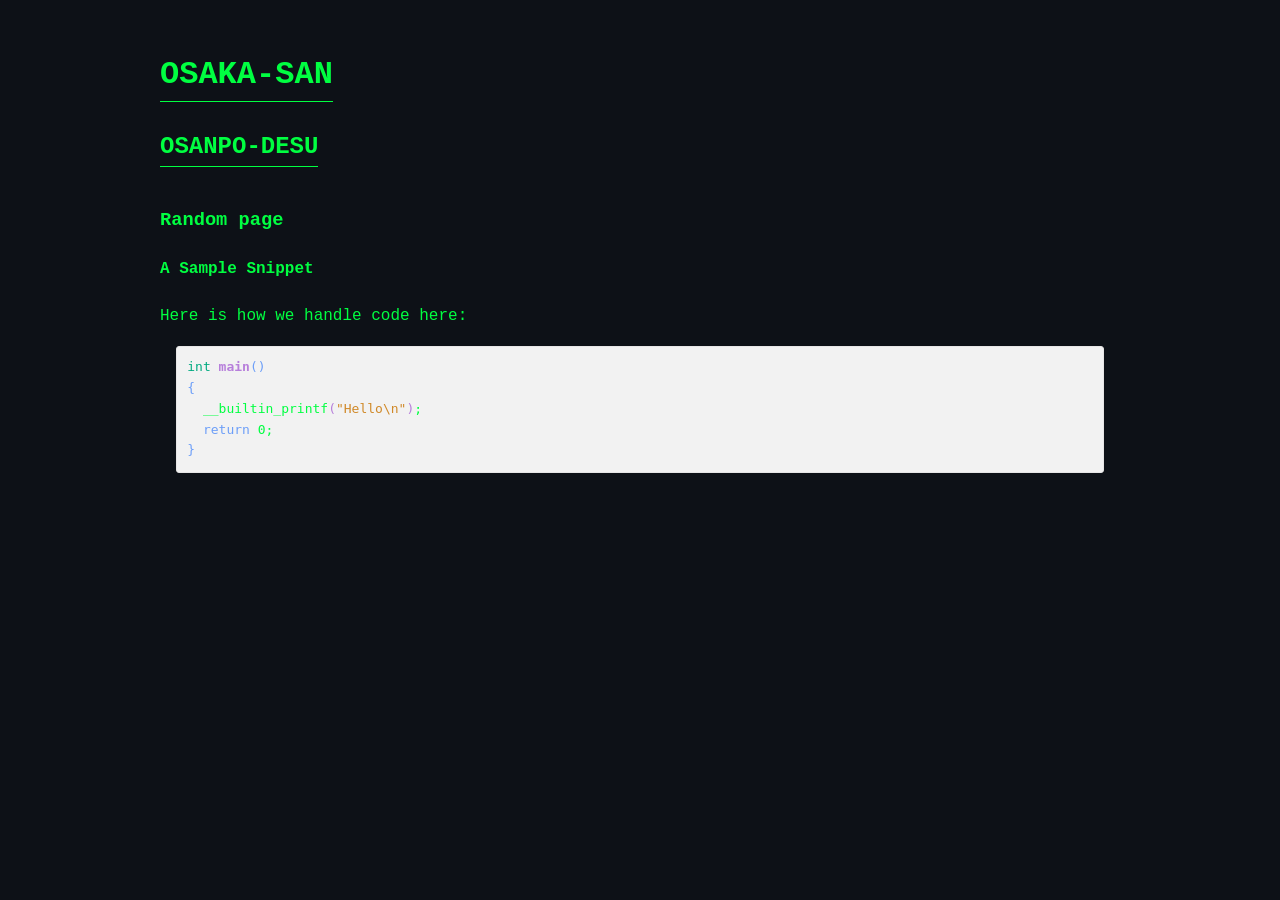
==== index.html @ 4b2be86e "New version" ====
<?xml version="1.0" encoding="utf-8"?>
<!DOCTYPE html PUBLIC "-//W3C//DTD XHTML 1.0 Strict//EN"
"http://www.w3.org/TR/xhtml1/DTD/xhtml1-strict.dtd">
<html xmlns="http://www.w3.org/1999/xhtml" lang="en" xml:lang="en">
<head>
<!-- 2026-04-19 Sun 19:13 -->
<meta http-equiv="Content-Type" content="text/html;charset=utf-8" />
<meta name="viewport" content="width=device-width, initial-scale=1" />
<title>OSAKA-SAN</title>
<meta name="author" content="luis" />
<meta name="generator" content="Org Mode" />
<style type="text/css">
  #content { max-width: 60em; margin: auto; }
  .title  { text-align: center;
             margin-bottom: .2em; }
  .subtitle { text-align: center;
              font-size: medium;
              font-weight: bold;
              margin-top:0; }
  .todo   { font-family: monospace; color: red; }
  .done   { font-family: monospace; color: green; }
  .priority { font-family: monospace; color: orange; }
  .tag    { background-color: #eee; font-family: monospace;
            padding: 2px; font-size: 80%; font-weight: normal; }
  .timestamp { color: #bebebe; }
  .timestamp-kwd { color: #5f9ea0; }
  .org-right  { margin-left: auto; margin-right: 0px;  text-align: right; }
  .org-left   { margin-left: 0px;  margin-right: auto; text-align: left; }
  .org-center { margin-left: auto; margin-right: auto; text-align: center; }
  .underline { text-decoration: underline; }
  #postamble p, #preamble p { font-size: 90%; margin: .2em; }
  p.verse { margin-left: 3%; }
  pre {
    border: 1px solid #e6e6e6;
    border-radius: 3px;
    background-color: #f2f2f2;
    padding: 8pt;
    font-family: monospace;
    overflow: auto;
    margin: 1.2em;
  }
  pre.src {
    position: relative;
    overflow: auto;
  }
  pre.src:before {
    display: none;
    position: absolute;
    top: -8px;
    right: 12px;
    padding: 3px;
    color: #555;
    background-color: #f2f2f299;
  }
  pre.src:hover:before { display: inline; margin-top: 14px;}
  /* Languages per Org manual */
  pre.src-asymptote:before { content: 'Asymptote'; }
  pre.src-awk:before { content: 'Awk'; }
  pre.src-authinfo::before { content: 'Authinfo'; }
  pre.src-C:before { content: 'C'; }
  /* pre.src-C++ doesn't work in CSS */
  pre.src-clojure:before { content: 'Clojure'; }
  pre.src-css:before { content: 'CSS'; }
  pre.src-D:before { content: 'D'; }
  pre.src-ditaa:before { content: 'ditaa'; }
  pre.src-dot:before { content: 'Graphviz'; }
  pre.src-calc:before { content: 'Emacs Calc'; }
  pre.src-emacs-lisp:before { content: 'Emacs Lisp'; }
  pre.src-fortran:before { content: 'Fortran'; }
  pre.src-gnuplot:before { content: 'gnuplot'; }
  pre.src-haskell:before { content: 'Haskell'; }
  pre.src-hledger:before { content: 'hledger'; }
  pre.src-java:before { content: 'Java'; }
  pre.src-js:before { content: 'Javascript'; }
  pre.src-latex:before { content: 'LaTeX'; }
  pre.src-ledger:before { content: 'Ledger'; }
  pre.src-lisp:before { content: 'Lisp'; }
  pre.src-lilypond:before { content: 'Lilypond'; }
  pre.src-lua:before { content: 'Lua'; }
  pre.src-matlab:before { content: 'MATLAB'; }
  pre.src-mscgen:before { content: 'Mscgen'; }
  pre.src-ocaml:before { content: 'Objective Caml'; }
  pre.src-octave:before { content: 'Octave'; }
  pre.src-org:before { content: 'Org mode'; }
  pre.src-oz:before { content: 'OZ'; }
  pre.src-plantuml:before { content: 'Plantuml'; }
  pre.src-processing:before { content: 'Processing.js'; }
  pre.src-python:before { content: 'Python'; }
  pre.src-R:before { content: 'R'; }
  pre.src-ruby:before { content: 'Ruby'; }
  pre.src-sass:before { content: 'Sass'; }
  pre.src-scheme:before { content: 'Scheme'; }
  pre.src-screen:before { content: 'Gnu Screen'; }
  pre.src-sed:before { content: 'Sed'; }
  pre.src-sh:before { content: 'shell'; }
  pre.src-sql:before { content: 'SQL'; }
  pre.src-sqlite:before { content: 'SQLite'; }
  /* additional languages in org.el's org-babel-load-languages alist */
  pre.src-forth:before { content: 'Forth'; }
  pre.src-io:before { content: 'IO'; }
  pre.src-J:before { content: 'J'; }
  pre.src-makefile:before { content: 'Makefile'; }
  pre.src-maxima:before { content: 'Maxima'; }
  pre.src-perl:before { content: 'Perl'; }
  pre.src-picolisp:before { content: 'Pico Lisp'; }
  pre.src-scala:before { content: 'Scala'; }
  pre.src-shell:before { content: 'Shell Script'; }
  pre.src-ebnf2ps:before { content: 'ebfn2ps'; }
  /* additional language identifiers per "defun org-babel-execute"
       in ob-*.el */
  pre.src-cpp:before  { content: 'C++'; }
  pre.src-abc:before  { content: 'ABC'; }
  pre.src-coq:before  { content: 'Coq'; }
  pre.src-groovy:before  { content: 'Groovy'; }
  /* additional language identifiers from org-babel-shell-names in
     ob-shell.el: ob-shell is the only babel language using a lambda to put
     the execution function name together. */
  pre.src-bash:before  { content: 'bash'; }
  pre.src-csh:before  { content: 'csh'; }
  pre.src-ash:before  { content: 'ash'; }
  pre.src-dash:before  { content: 'dash'; }
  pre.src-ksh:before  { content: 'ksh'; }
  pre.src-mksh:before  { content: 'mksh'; }
  pre.src-posh:before  { content: 'posh'; }
  /* Additional Emacs modes also supported by the LaTeX listings package */
  pre.src-ada:before { content: 'Ada'; }
  pre.src-asm:before { content: 'Assembler'; }
  pre.src-caml:before { content: 'Caml'; }
  pre.src-delphi:before { content: 'Delphi'; }
  pre.src-html:before { content: 'HTML'; }
  pre.src-idl:before { content: 'IDL'; }
  pre.src-mercury:before { content: 'Mercury'; }
  pre.src-metapost:before { content: 'MetaPost'; }
  pre.src-modula-2:before { content: 'Modula-2'; }
  pre.src-pascal:before { content: 'Pascal'; }
  pre.src-ps:before { content: 'PostScript'; }
  pre.src-prolog:before { content: 'Prolog'; }
  pre.src-simula:before { content: 'Simula'; }
  pre.src-tcl:before { content: 'tcl'; }
  pre.src-tex:before { content: 'TeX'; }
  pre.src-plain-tex:before { content: 'Plain TeX'; }
  pre.src-verilog:before { content: 'Verilog'; }
  pre.src-vhdl:before { content: 'VHDL'; }
  pre.src-xml:before { content: 'XML'; }
  pre.src-nxml:before { content: 'XML'; }
  /* add a generic configuration mode; LaTeX export needs an additional
     (add-to-list 'org-latex-listings-langs '(conf " ")) in .emacs */
  pre.src-conf:before { content: 'Configuration File'; }

  table { border-collapse:collapse; }
  caption.t-above { caption-side: top; }
  caption.t-bottom { caption-side: bottom; }
  td, th { vertical-align:top;  }
  th.org-right  { text-align: center;  }
  th.org-left   { text-align: center;   }
  th.org-center { text-align: center; }
  td.org-right  { text-align: right;  }
  td.org-left   { text-align: left;   }
  td.org-center { text-align: center; }
  dt { font-weight: bold; }
  .footpara { display: inline; }
  .footdef  { margin-bottom: 1em; }
  .figure { padding: 1em; }
  .figure p { text-align: center; }
  .equation-container {
    display: table;
    text-align: center;
    width: 100%;
  }
  .equation {
    vertical-align: middle;
  }
  .equation-label {
    display: table-cell;
    text-align: right;
    vertical-align: middle;
  }
  .inlinetask {
    padding: 10px;
    border: 2px solid gray;
    margin: 10px;
    background: #ffffcc;
  }
  #org-div-home-and-up
   { text-align: right; font-size: 70%; white-space: nowrap; }
  textarea { overflow-x: auto; }
  .linenr { font-size: smaller }
  .code-highlighted { background-color: #ffff00; }
  .org-info-js_info-navigation { border-style: none; }
  #org-info-js_console-label
    { font-size: 10px; font-weight: bold; white-space: nowrap; }
  .org-info-js_search-highlight
    { background-color: #ffff00; color: #000000; font-weight: bold; }
  .org-svg { }
</style>
<link rel="stylesheet" type="text/css" href="style.css" />
<link rel="icon" type="image/png" href="favicon.jpg" />
</head>
<body>
<div id="content" class="content">
<h1 class="title">OSAKA-SAN</h1>
<div id="outline-container-orgfb14ff1" class="outline-2">
<h2 id="orgfb14ff1">OSANPO-DESU</h2>
<div class="outline-text-2" id="text-orgfb14ff1">
</div>
<div id="outline-container-orgc8f095a" class="outline-3">
<h3 id="orgc8f095a">Random page</h3>
<div class="outline-text-3" id="text-orgc8f095a">
</div>
<div id="outline-container-org6fb95d4" class="outline-4">
<h4 id="org6fb95d4">A Sample Snippet</h4>
<div class="outline-text-4" id="text-org6fb95d4">
<p>
Here is how we handle code here:
</p>

<div class="org-src-container">
<pre class="src src-cpp"><span style="color: #00aa80;">int</span> <span style="color: #b77fdb; font-weight: bold;">main</span><span style="color: #6c9ef8;">()</span>
<span style="color: #6c9ef8;">{</span>
  __builtin_printf<span style="color: #b77fdb;">(</span><span style="color: #d08928;">"Hello\n"</span><span style="color: #b77fdb;">)</span>;
  <span style="color: #6c9ef8;">return</span> 0;
<span style="color: #6c9ef8;">}</span>
</pre>
</div>
</div>
</div>
</div>
</div>
</div>
</body>
</html>
---- style.css ----
body {
    background-color: #0d1117; /* Dark background */
    color: #00ff41;           /* Matrix/Terminal green */
    font-family: 'Courier New', monospace;
    padding: 20px;
    line-height: 1.6;
}

h1, h2 {
    border-bottom: 1px solid #00ff41;
    display: inline-block;
}
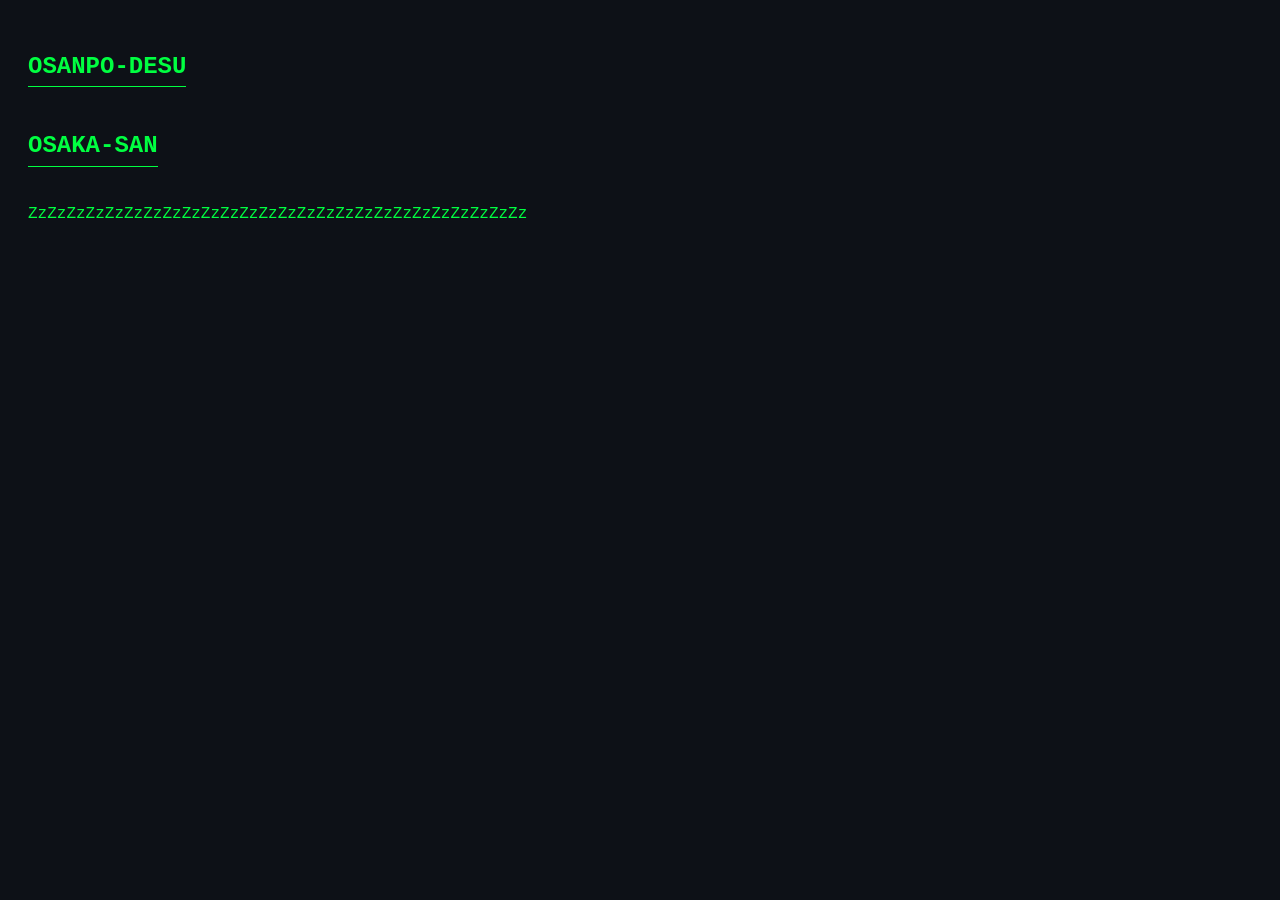
==== commit 77979c66: "New version" ====
--- a/index.html
+++ b/index.html
@@ -1,231 +1,17 @@
-<?xml version="1.0" encoding="utf-8"?>
-<!DOCTYPE html PUBLIC "-//W3C//DTD XHTML 1.0 Strict//EN"
-"http://www.w3.org/TR/xhtml1/DTD/xhtml1-strict.dtd">
-<html xmlns="http://www.w3.org/1999/xhtml" lang="en" xml:lang="en">
+<!DOCTYPE html>
+<html>
 <head>
-<!-- 2026-04-19 Sun 19:13 -->
-<meta http-equiv="Content-Type" content="text/html;charset=utf-8" />
-<meta name="viewport" content="width=device-width, initial-scale=1" />
-<title>OSAKA-SAN</title>
-<meta name="author" content="luis" />
-<meta name="generator" content="Org Mode" />
-<style type="text/css">
-  #content { max-width: 60em; margin: auto; }
-  .title  { text-align: center;
-             margin-bottom: .2em; }
-  .subtitle { text-align: center;
-              font-size: medium;
-              font-weight: bold;
-              margin-top:0; }
-  .todo   { font-family: monospace; color: red; }
-  .done   { font-family: monospace; color: green; }
-  .priority { font-family: monospace; color: orange; }
-  .tag    { background-color: #eee; font-family: monospace;
-            padding: 2px; font-size: 80%; font-weight: normal; }
-  .timestamp { color: #bebebe; }
-  .timestamp-kwd { color: #5f9ea0; }
-  .org-right  { margin-left: auto; margin-right: 0px;  text-align: right; }
-  .org-left   { margin-left: 0px;  margin-right: auto; text-align: left; }
-  .org-center { margin-left: auto; margin-right: auto; text-align: center; }
-  .underline { text-decoration: underline; }
-  #postamble p, #preamble p { font-size: 90%; margin: .2em; }
-  p.verse { margin-left: 3%; }
-  pre {
-    border: 1px solid #e6e6e6;
-    border-radius: 3px;
-    background-color: #f2f2f2;
-    padding: 8pt;
-    font-family: monospace;
-    overflow: auto;
-    margin: 1.2em;
-  }
-  pre.src {
-    position: relative;
-    overflow: auto;
-  }
-  pre.src:before {
-    display: none;
-    position: absolute;
-    top: -8px;
-    right: 12px;
-    padding: 3px;
-    color: #555;
-    background-color: #f2f2f299;
-  }
-  pre.src:hover:before { display: inline; margin-top: 14px;}
-  /* Languages per Org manual */
-  pre.src-asymptote:before { content: 'Asymptote'; }
-  pre.src-awk:before { content: 'Awk'; }
-  pre.src-authinfo::before { content: 'Authinfo'; }
-  pre.src-C:before { content: 'C'; }
-  /* pre.src-C++ doesn't work in CSS */
-  pre.src-clojure:before { content: 'Clojure'; }
-  pre.src-css:before { content: 'CSS'; }
-  pre.src-D:before { content: 'D'; }
-  pre.src-ditaa:before { content: 'ditaa'; }
-  pre.src-dot:before { content: 'Graphviz'; }
-  pre.src-calc:before { content: 'Emacs Calc'; }
-  pre.src-emacs-lisp:before { content: 'Emacs Lisp'; }
-  pre.src-fortran:before { content: 'Fortran'; }
-  pre.src-gnuplot:before { content: 'gnuplot'; }
-  pre.src-haskell:before { content: 'Haskell'; }
-  pre.src-hledger:before { content: 'hledger'; }
-  pre.src-java:before { content: 'Java'; }
-  pre.src-js:before { content: 'Javascript'; }
-  pre.src-latex:before { content: 'LaTeX'; }
-  pre.src-ledger:before { content: 'Ledger'; }
-  pre.src-lisp:before { content: 'Lisp'; }
-  pre.src-lilypond:before { content: 'Lilypond'; }
-  pre.src-lua:before { content: 'Lua'; }
-  pre.src-matlab:before { content: 'MATLAB'; }
-  pre.src-mscgen:before { content: 'Mscgen'; }
-  pre.src-ocaml:before { content: 'Objective Caml'; }
-  pre.src-octave:before { content: 'Octave'; }
-  pre.src-org:before { content: 'Org mode'; }
-  pre.src-oz:before { content: 'OZ'; }
-  pre.src-plantuml:before { content: 'Plantuml'; }
-  pre.src-processing:before { content: 'Processing.js'; }
-  pre.src-python:before { content: 'Python'; }
-  pre.src-R:before { content: 'R'; }
-  pre.src-ruby:before { content: 'Ruby'; }
-  pre.src-sass:before { content: 'Sass'; }
-  pre.src-scheme:before { content: 'Scheme'; }
-  pre.src-screen:before { content: 'Gnu Screen'; }
-  pre.src-sed:before { content: 'Sed'; }
-  pre.src-sh:before { content: 'shell'; }
-  pre.src-sql:before { content: 'SQL'; }
-  pre.src-sqlite:before { content: 'SQLite'; }
-  /* additional languages in org.el's org-babel-load-languages alist */
-  pre.src-forth:before { content: 'Forth'; }
-  pre.src-io:before { content: 'IO'; }
-  pre.src-J:before { content: 'J'; }
-  pre.src-makefile:before { content: 'Makefile'; }
-  pre.src-maxima:before { content: 'Maxima'; }
-  pre.src-perl:before { content: 'Perl'; }
-  pre.src-picolisp:before { content: 'Pico Lisp'; }
-  pre.src-scala:before { content: 'Scala'; }
-  pre.src-shell:before { content: 'Shell Script'; }
-  pre.src-ebnf2ps:before { content: 'ebfn2ps'; }
-  /* additional language identifiers per "defun org-babel-execute"
-       in ob-*.el */
-  pre.src-cpp:before  { content: 'C++'; }
-  pre.src-abc:before  { content: 'ABC'; }
-  pre.src-coq:before  { content: 'Coq'; }
-  pre.src-groovy:before  { content: 'Groovy'; }
-  /* additional language identifiers from org-babel-shell-names in
-     ob-shell.el: ob-shell is the only babel language using a lambda to put
-     the execution function name together. */
-  pre.src-bash:before  { content: 'bash'; }
-  pre.src-csh:before  { content: 'csh'; }
-  pre.src-ash:before  { content: 'ash'; }
-  pre.src-dash:before  { content: 'dash'; }
-  pre.src-ksh:before  { content: 'ksh'; }
-  pre.src-mksh:before  { content: 'mksh'; }
-  pre.src-posh:before  { content: 'posh'; }
-  /* Additional Emacs modes also supported by the LaTeX listings package */
-  pre.src-ada:before { content: 'Ada'; }
-  pre.src-asm:before { content: 'Assembler'; }
-  pre.src-caml:before { content: 'Caml'; }
-  pre.src-delphi:before { content: 'Delphi'; }
-  pre.src-html:before { content: 'HTML'; }
-  pre.src-idl:before { content: 'IDL'; }
-  pre.src-mercury:before { content: 'Mercury'; }
-  pre.src-metapost:before { content: 'MetaPost'; }
-  pre.src-modula-2:before { content: 'Modula-2'; }
-  pre.src-pascal:before { content: 'Pascal'; }
-  pre.src-ps:before { content: 'PostScript'; }
-  pre.src-prolog:before { content: 'Prolog'; }
-  pre.src-simula:before { content: 'Simula'; }
-  pre.src-tcl:before { content: 'tcl'; }
-  pre.src-tex:before { content: 'TeX'; }
-  pre.src-plain-tex:before { content: 'Plain TeX'; }
-  pre.src-verilog:before { content: 'Verilog'; }
-  pre.src-vhdl:before { content: 'VHDL'; }
-  pre.src-xml:before { content: 'XML'; }
-  pre.src-nxml:before { content: 'XML'; }
-  /* add a generic configuration mode; LaTeX export needs an additional
-     (add-to-list 'org-latex-listings-langs '(conf " ")) in .emacs */
-  pre.src-conf:before { content: 'Configuration File'; }
-
-  table { border-collapse:collapse; }
-  caption.t-above { caption-side: top; }
-  caption.t-bottom { caption-side: bottom; }
-  td, th { vertical-align:top;  }
-  th.org-right  { text-align: center;  }
-  th.org-left   { text-align: center;   }
-  th.org-center { text-align: center; }
-  td.org-right  { text-align: right;  }
-  td.org-left   { text-align: left;   }
-  td.org-center { text-align: center; }
-  dt { font-weight: bold; }
-  .footpara { display: inline; }
-  .footdef  { margin-bottom: 1em; }
-  .figure { padding: 1em; }
-  .figure p { text-align: center; }
-  .equation-container {
-    display: table;
-    text-align: center;
-    width: 100%;
-  }
-  .equation {
-    vertical-align: middle;
-  }
-  .equation-label {
-    display: table-cell;
-    text-align: right;
-    vertical-align: middle;
-  }
-  .inlinetask {
-    padding: 10px;
-    border: 2px solid gray;
-    margin: 10px;
-    background: #ffffcc;
-  }
-  #org-div-home-and-up
-   { text-align: right; font-size: 70%; white-space: nowrap; }
-  textarea { overflow-x: auto; }
-  .linenr { font-size: smaller }
-  .code-highlighted { background-color: #ffff00; }
-  .org-info-js_info-navigation { border-style: none; }
-  #org-info-js_console-label
-    { font-size: 10px; font-weight: bold; white-space: nowrap; }
-  .org-info-js_search-highlight
-    { background-color: #ffff00; color: #000000; font-weight: bold; }
-  .org-svg { }
-</style>
-<link rel="stylesheet" type="text/css" href="style.css" />
-<link rel="icon" type="image/png" href="favicon.jpg" />
+    <title>AAAAAAAAAAAAAAAA</title>
+    <link rel="stylesheet" href="style.css">
+    <link rel="icon" type="image/jpg" href="favicon.png">
 </head>
 <body>
-<div id="content" class="content">
-<h1 class="title">OSAKA-SAN</h1>
-<div id="outline-container-orgfb14ff1" class="outline-2">
-<h2 id="orgfb14ff1">OSANPO-DESU</h2>
-<div class="outline-text-2" id="text-orgfb14ff1">
-</div>
-<div id="outline-container-orgc8f095a" class="outline-3">
-<h3 id="orgc8f095a">Random page</h3>
-<div class="outline-text-3" id="text-orgc8f095a">
-</div>
-<div id="outline-container-org6fb95d4" class="outline-4">
-<h4 id="org6fb95d4">A Sample Snippet</h4>
-<div class="outline-text-4" id="text-org6fb95d4">
-<p>
-Here is how we handle code here:
-</p>
-
-<div class="org-src-container">
-<pre class="src src-cpp"><span style="color: #00aa80;">int</span> <span style="color: #b77fdb; font-weight: bold;">main</span><span style="color: #6c9ef8;">()</span>
-<span style="color: #6c9ef8;">{</span>
-  __builtin_printf<span style="color: #b77fdb;">(</span><span style="color: #d08928;">"Hello\n"</span><span style="color: #b77fdb;">)</span>;
-  <span style="color: #6c9ef8;">return</span> 0;
-<span style="color: #6c9ef8;">}</span>
-</pre>
-</div>
-</div>
-</div>
-</div>
-</div>
-</div>
+    <nav>
+        <h1>OSANPO-DESU</h1>
+    </nav>
+    <main>
+        <h2>OSAKA-SAN</h2>
+        <p>ZzZzZzZzZzZzZzZzZzZzZzZzZzZzZzZzZzZzZzZzZzZzZzZzZzZz</p>
+    </main>
 </body>
 </html>
--- a/style.css
+++ b/style.css
@@ -1,6 +1,6 @@
 body {
-    background-color: #0d1117; /* Dark background */
-    color: #00ff41;           /* Matrix/Terminal green */
+    background-color: #0d1117;
+    color: #00ff41;
     font-family: 'Courier New', monospace;
     padding: 20px;
     line-height: 1.6;
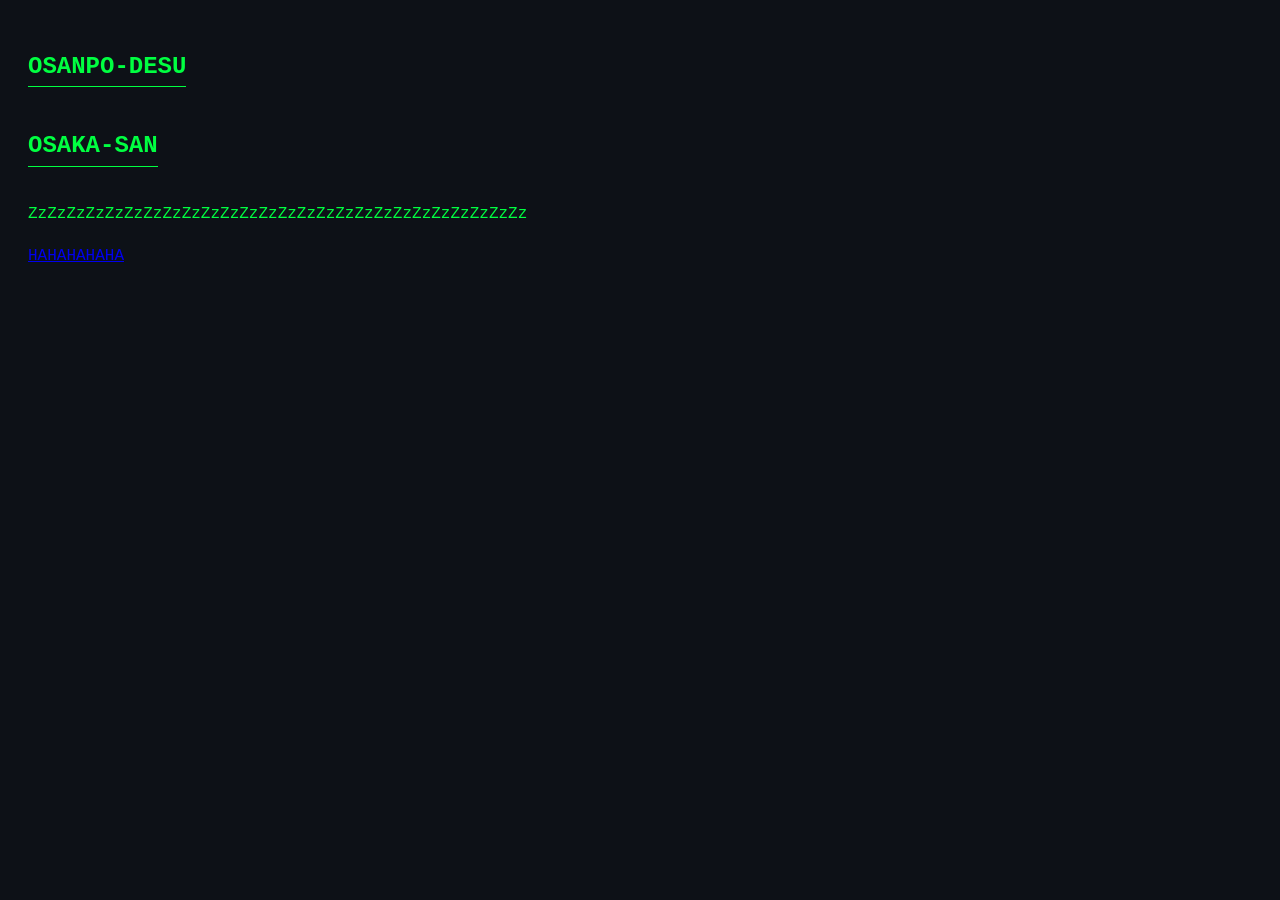
==== commit 851dc910: "New version" ====
--- a/index.html
+++ b/index.html
@@ -12,6 +12,7 @@
     <main>
         <h2>OSAKA-SAN</h2>
         <p>ZzZzZzZzZzZzZzZzZzZzZzZzZzZzZzZzZzZzZzZzZzZzZzZzZzZz</p>
+        <a href="main.html">HAHAHAHAHA</a>
     </main>
 </body>
 </html>
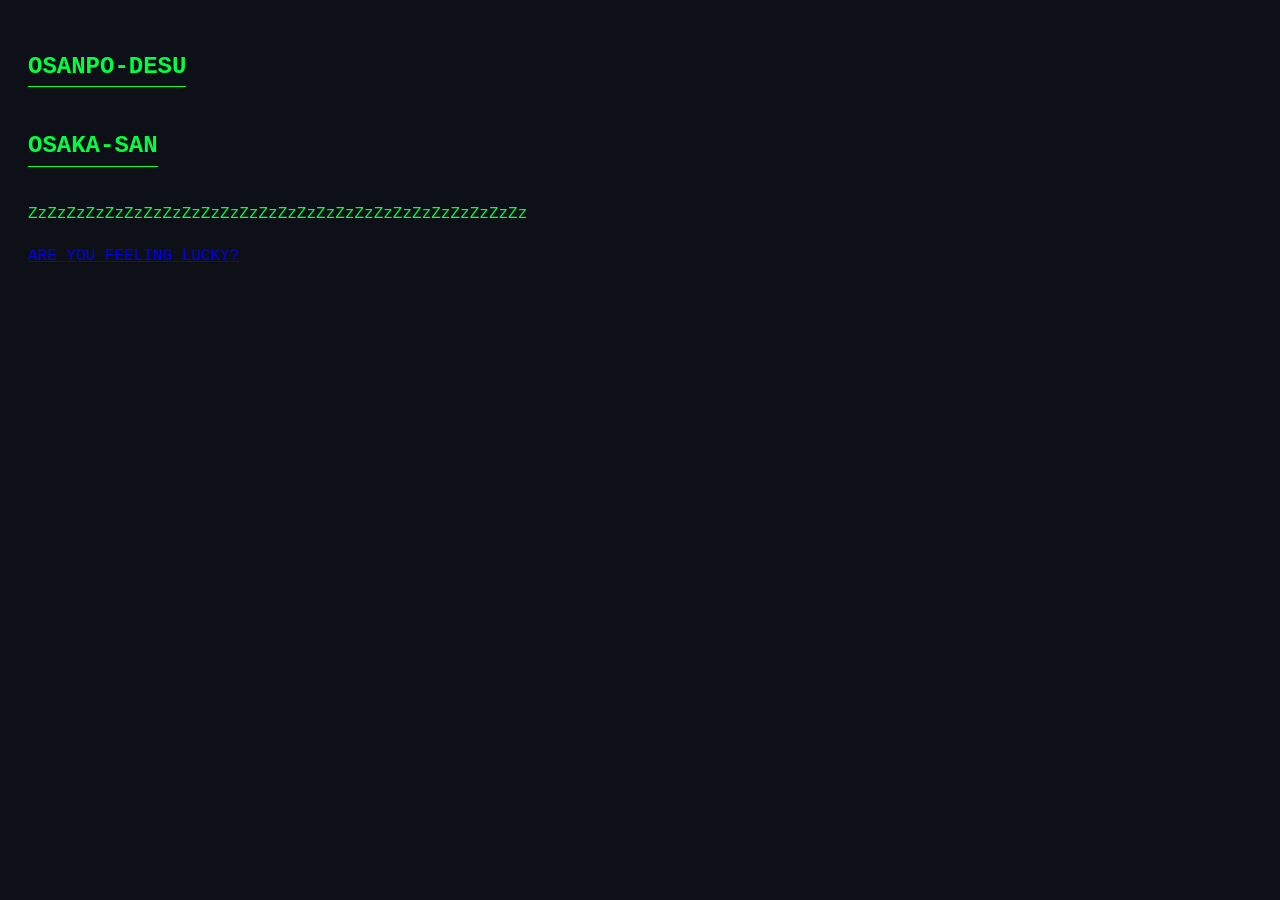
==== commit 7ae5589b: "New version" ====
--- a/index.html
+++ b/index.html
@@ -12,7 +12,7 @@
     <main>
         <h2>OSAKA-SAN</h2>
         <p>ZzZzZzZzZzZzZzZzZzZzZzZzZzZzZzZzZzZzZzZzZzZzZzZzZzZz</p>
-        <a href="main.html">HAHAHAHAHA</a>
+        <a href="tarot.html">ARE YOU FEELING LUCKY?</a>
     </main>
 </body>
 </html>
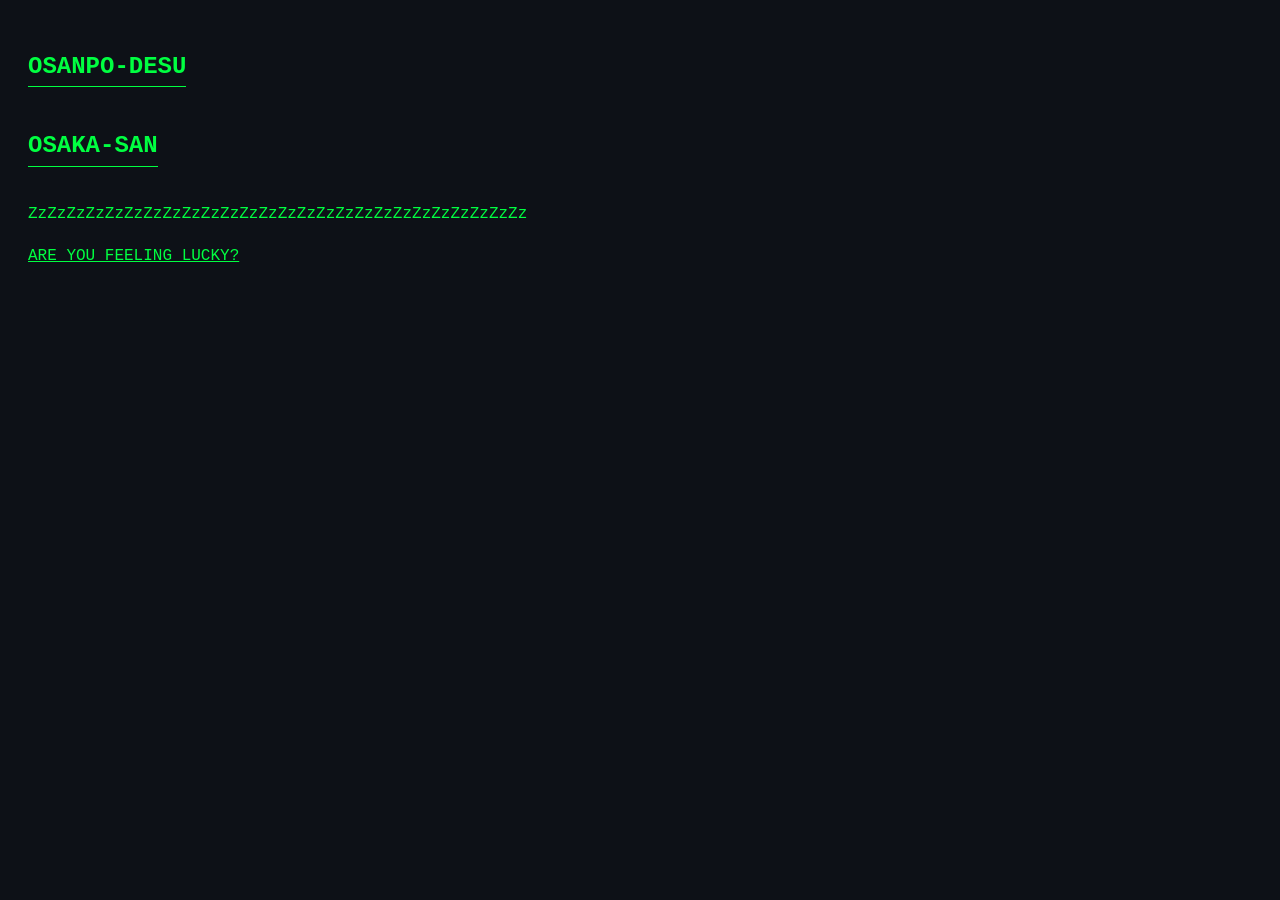
==== commit 6faa059c: "New version" ====
--- a/index.html
+++ b/index.html
@@ -3,7 +3,7 @@
 <head>
     <title>AAAAAAAAAAAAAAAA</title>
     <link rel="stylesheet" href="style.css">
-    <link rel="icon" type="image/jpg" href="favicon.png">
+    <link rel="icon" type="image/jpg" href="favicon.jpg">
 </head>
 <body>
     <nav>
--- a/style.css
+++ b/style.css
@@ -10,3 +10,11 @@
     border-bottom: 1px solid #00ff41;
     display: inline-block;
 }
+
+a:visited {
+    color: #00ff41;
+}
+
+a:link {
+    color: #00ff41;
+}
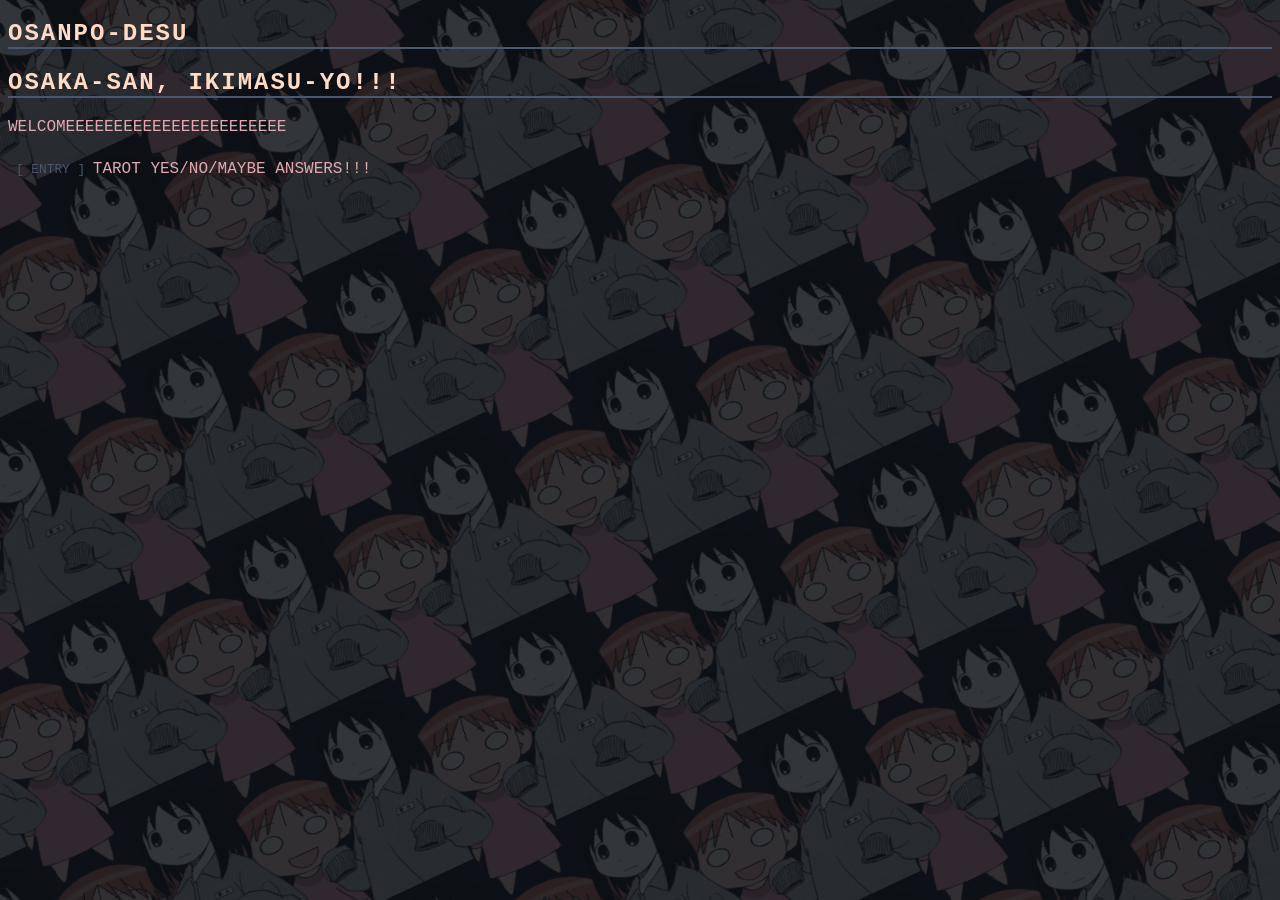
==== commit 15019705: "New version" ====
--- a/index.html
+++ b/index.html
@@ -10,9 +10,9 @@
         <h1>OSANPO-DESU</h1>
     </nav>
     <main>
-        <h2>OSAKA-SAN</h2>
-        <p>ZzZzZzZzZzZzZzZzZzZzZzZzZzZzZzZzZzZzZzZzZzZzZzZzZzZz</p>
-        <a href="tarot.html">ARE YOU FEELING LUCKY?</a>
+        <h2>OSAKA-SAN, IKIMASU-YO!!!</h2>
+        <p>WELCOMEEEEEEEEEEEEEEEEEEEEEEE</p>
+        <a href="tarot.html">TAROT YES/NO/MAYBE ANSWERS!!!</a>
     </main>
 </body>
 </html>
--- a/style.css
+++ b/style.css
@@ -1,20 +1,68 @@
+/* Update your body to ensure text is readable */
 body {
-    background-color: #0d1117;
-    color: #00ff41;
+    background-color: #0d1117; /* Keep the dark base */
+    color: #e2a9b0;           /* Soft Pink */
     font-family: 'Courier New', monospace;
-    padding: 20px;
-    line-height: 1.6;
 }
 
+/* Header style */
 h1, h2 {
-    border-bottom: 1px solid #00ff41;
-    display: inline-block;
+    color: #ffdbc5;           /* Pale Peach */
+    border-bottom: 2px solid #4a576d;
+    text-transform: uppercase;
+    letter-spacing: 2px;
 }
 
-a:visited {
-    color: #00ff41;
+/* The Table of Contents (Index) Style */
+a {
+    text-decoration: none;    /* Kills the underline */
+    color: #e2a9b0;
+    display: block;
+    padding: 8px;
+    transition: 0.2s;         /* Makes the hover smooth */
 }
 
-a:link {
-    color: #00ff41;
+/* Hover state: Inverts or highlights */
+a:hover {
+    background-color: #0a076d; /* Navy highlight */
+    color: #ffdbc5;            /* Peach text */
+    padding-left: 15px;       /* Subtle "slide" effect */
 }
+
+/* Add a prefix for that "File System" look */
+a::before {
+    content: "[ ENTRY ] ";
+    font-size: 0.8em;
+    color: #4a576d;
+}
+
+/* This creates the background layer */
+body::before {
+    content: "";
+    position: fixed; /* Stays in place when you scroll */
+    top: -50%;
+    left: -50%;
+    width: 200%;
+    height: 200%;
+
+    /* Add your images here as multiple backgrounds */
+    background-image: url('osaka2.png'), url('chiyo2.png');
+    background-repeat: repeat;
+    background-size: 200px 200px; /* Adjust size of the tiles */
+    background-position: 0 0, 100px 50px; /* Offsets them so they don't overlap perfectly */
+
+    /* The Rotation */
+    transform: rotate(-25deg);
+
+    /* Make sure it stays behind everything */
+    z-index: -1;
+    opacity: 0.15; /* Makes them faint so you can still read your text */
+    pointer-events: none; /* Prevents the background from blocking clicks */
+}
+
+/* Ensure the body doesn't hide the background */
+body {
+    position: relative;
+    overflow-x: hidden; /* Prevents scrollbars caused by the rotated layer */
+    background-color: #0d1117;
+}
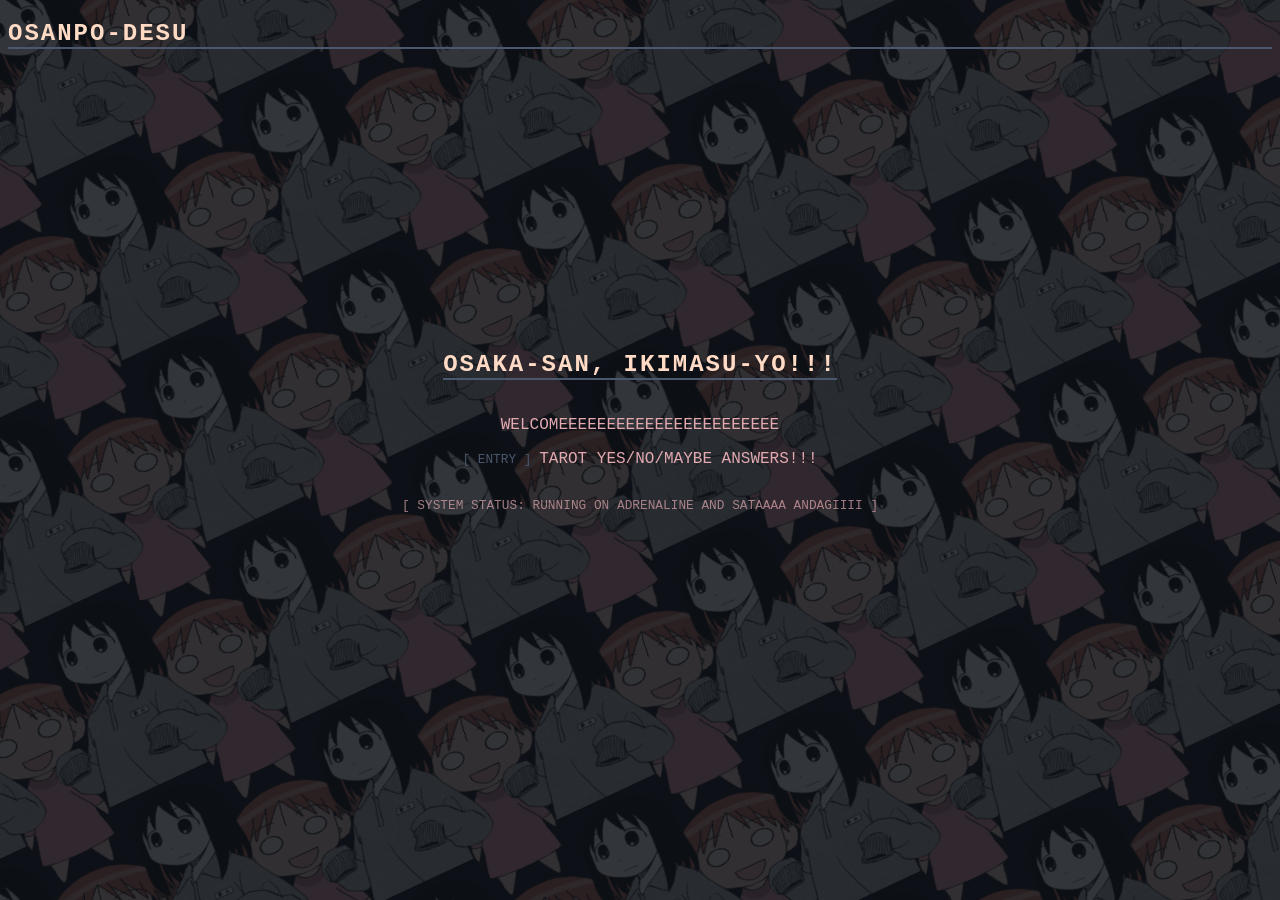
==== commit b165e39e: "New version" ====
--- a/index.html
+++ b/index.html
@@ -12,7 +12,12 @@
     <main>
         <h2>OSAKA-SAN, IKIMASU-YO!!!</h2>
         <p>WELCOMEEEEEEEEEEEEEEEEEEEEEEE</p>
-        <a href="tarot.html">TAROT YES/NO/MAYBE ANSWERS!!!</a>
+        <div class="toc-container">
+          <a href="tarot.html">TAROT YES/NO/MAYBE ANSWERS!!!</a>
+          <p style="font-size: 0.8em; margin-top: 30px; opacity: 0.7;">
+            [ SYSTEM STATUS: RUNNING ON ADRENALINE AND SATAAAA ANDAGIIII ]
+          </p>
+        </div>
     </main>
 </body>
 </html>
--- a/style.css
+++ b/style.css
@@ -13,20 +13,23 @@
     letter-spacing: 2px;
 }
 
-/* The Table of Contents (Index) Style */
-a {
-    text-decoration: none;    /* Kills the underline */
-    color: #e2a9b0;
-    display: block;
-    padding: 8px;
-    transition: 0.2s;         /* Makes the hover smooth */
+.toc-container {
+    width: fit-content;      /* Only as wide as the longest link */
+    margin: 0 auto;          /* Classic centering trick */
 }
 
-/* Hover state: Inverts or highlights */
+/* Update your 'a' tag to look better centered */
+a {
+    text-decoration: none;
+    color: #e2a9b0;
+    padding: 10px 20px;      /* More horizontal padding for a 'button' feel */
+    transition: 0.2s;
+}
+
 a:hover {
-    background-color: #0a076d; /* Navy highlight */
-    color: #ffdbc5;            /* Peach text */
-    padding-left: 15px;       /* Subtle "slide" effect */
+    padding-left: 20px;      /* Keep it consistent since it's centered */
+    background-color: #0a076d;
+    transform: scale(1.05);  /* Optional: a little 'pop' effect */
 }
 
 /* Add a prefix for that "File System" look */
@@ -66,3 +69,12 @@
     overflow-x: hidden; /* Prevents scrollbars caused by the rotated layer */
     background-color: #0d1117;
 }
+
+main {
+    display: flex;
+    flex-direction: column;   /* Stack items vertically */
+    align-items: center;      /* Center horizontally */
+    justify-content: center;   /* Center vertically */
+    min-height: 80vh;         /* Take up most of the screen height */
+    text-align: center;       /* Ensure the text inside also centers */
+}
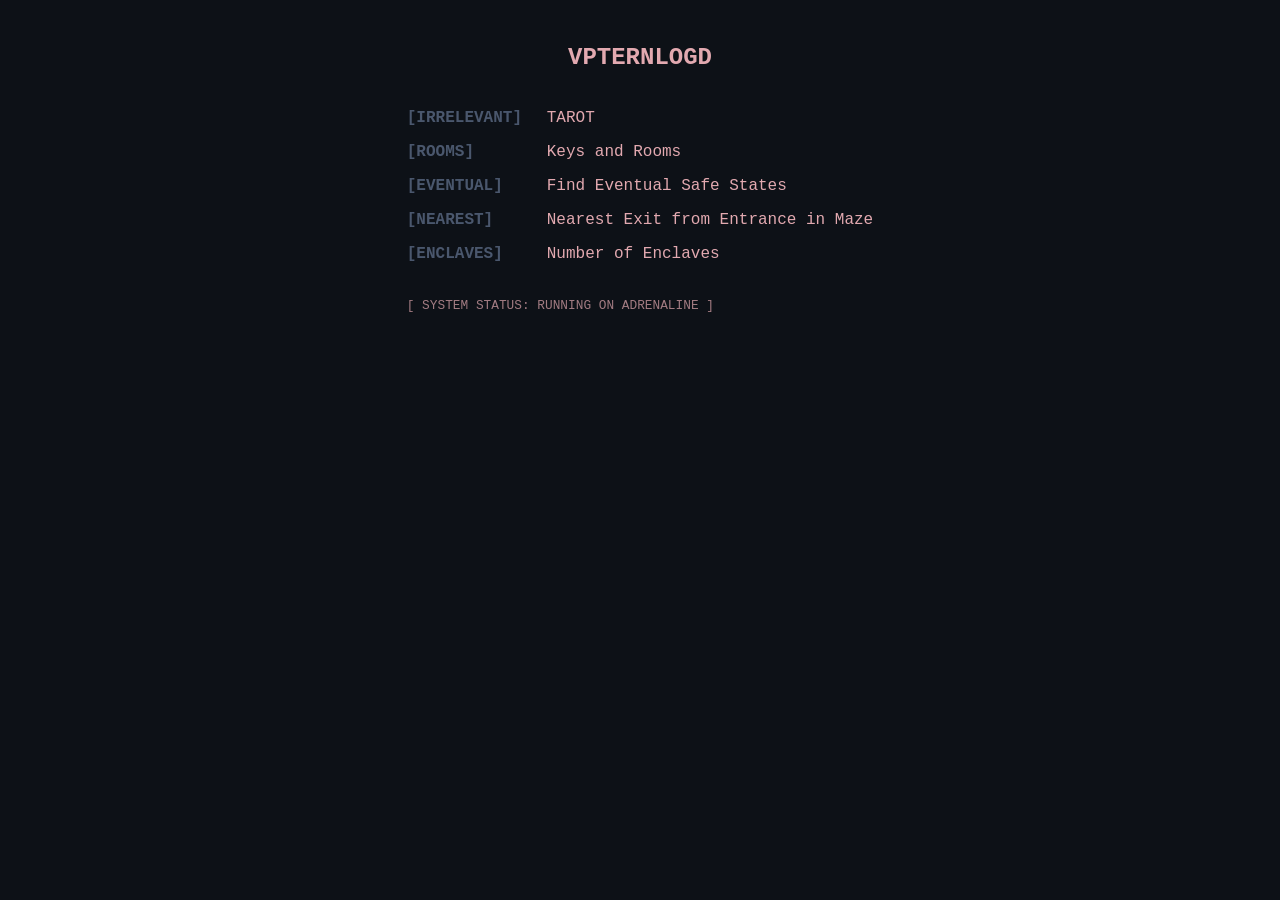
==== commit 43fe64a7: "New version" ====
--- a/index.html
+++ b/index.html
@@ -1,23 +1,45 @@
 <!DOCTYPE html>
 <html>
-<head>
-    <title>AAAAAAAAAAAAAAAA</title>
+  <head>
+    <title>Have a nice day :)</title>
     <link rel="stylesheet" href="style.css">
     <link rel="icon" type="image/jpg" href="favicon.jpg">
-</head>
-<body>
-    <nav>
-        <h1>OSANPO-DESU</h1>
-    </nav>
+  </head>
+  <body>
     <main>
-        <h2>OSAKA-SAN, IKIMASU-YO!!!</h2>
-        <p>WELCOMEEEEEEEEEEEEEEEEEEEEEEE</p>
-        <div class="toc-container">
-          <a href="tarot.html">TAROT YES/NO/MAYBE ANSWERS!!!</a>
-          <p style="font-size: 0.8em; margin-top: 30px; opacity: 0.7;">
-            [ SYSTEM STATUS: RUNNING ON ADRENALINE AND SATAAAA ANDAGIIII ]
-          </p>
-        </div>
+      <h2>VPTERNLOGD</h2>
+      <div class="toc-container">
+        <!-- Wrap the category in a span with the 'tag' class -->
+        <p>
+          <a href="tarot.html">
+            <span class="tag">[IRRELEVANT]</span> TAROT
+          </a>
+        </p>
+        <p>
+          <a href="keys_and_rooms.html">
+            <span class="tag">[ROOMS]</span> Keys and Rooms
+          </a>
+        </p>
+        <p>
+          <a href="#">
+            <span class="tag">[EVENTUAL]</span> Find Eventual Safe States
+          </a>
+        </p>
+        <p>
+          <a href="#">
+            <span class="tag">[NEAREST]</span> Nearest Exit from Entrance in Maze
+          </a>
+        </p>
+        <p>
+          <a href="#">
+            <span class="tag">[ENCLAVES]</span> Number of Enclaves
+          </a>
+        </p>
+        
+        <p style="font-size: 0.8em; margin-top: 30px; opacity: 0.7;">
+          [ SYSTEM STATUS: RUNNING ON ADRENALINE ]
+        </p>
+      </div>
     </main>
-</body>
+  </body>
 </html>
--- a/style.css
+++ b/style.css
@@ -1,80 +1,143 @@
-/* Update your body to ensure text is readable */
-body {
-    background-color: #0d1117; /* Keep the dark base */
-    color: #e2a9b0;           /* Soft Pink */
-    font-family: 'Courier New', monospace;
+/* 1. VARIABLES - Change these to re-brand instantly */
+:root {
+    --bg-color: #0d1117;
+    --text-pink: #e2a9b0;
+    --accent-peach: #ffdbc5;
+    --terminal-green: #00ff41;
+    --border-dim: #4a576d;
+    --terminal-black: #05070a;
 }
 
-/* Header style */
-h1, h2 {
-    color: #ffdbc5;           /* Pale Peach */
-    border-bottom: 2px solid #4a576d;
-    text-transform: uppercase;
-    letter-spacing: 2px;
+/* 2. BASE RESET */
+* { box-sizing: border-box; }
+
+body {
+    background-color: var(--bg-color);
+    color: var(--text-pink);
+    font-family: 'Courier New', Courier, monospace; /* System fallback */
+    margin: 0;
+    padding: 0;
+    line-height: 1.5;
+    overflow-x: hidden;
+}
+
+/* 3. LAYOUT */
+main, #oracle-box {
+    max-width: 800px;
+    margin: 0 auto;
+    padding: 20px;
+    text-align: center;
+}
+
+h1 {
+    color: var(--accent-peach);
+    font-size: 1.5rem;
+    border-bottom: 2px solid var(--border-dim);
+    padding-bottom: 10px;
+    letter-spacing: 1px;
+}
+
+/* 4. THE ORACLE INTERFACE */
+#status {
+    color: var(--terminal-green);
+    font-weight: bold;
+    font-size: 0.9rem;
+}
+
+.input-group {
+    display: flex;
+    flex-direction: column; /* Stack on mobile */
+    gap: 10px;
+    margin: 30px 0;
+}
+
+input#question {
+    width: 100%;
+    padding: 15px;
+    background: var(--terminal-black);
+    border: 1px solid var(--border-dim);
+    color: var(--terminal-green);
+    font-family: monospace;
+    font-size: 1rem;
+    outline: none;
+}
+
+input#question:focus {
+    border-color: var(--terminal-green);
+}
+
+button#consult-btn {
+    padding: 15px;
+    background: var(--accent-peach);
+    color: var(--bg-color);
+    border: none;
+    font-weight: bold;
+    cursor: pointer;
+    transition: transform 0.1s;
+}
+
+button#consult-btn:active {
+    transform: scale(0.98);
+}
+
+/* 5. TERMINAL OUTPUT */
+#output {
+    background: var(--terminal-black);
+    border: 1px solid var(--border-dim);
+    padding: 20px;
+    text-align: left;
+    min-height: 200px;
+    white-space: pre-wrap; /* Keeps the WASM formatting */
+    font-size: 0.85rem;
+    color: #ccc;
+    box-shadow: inset 0 0 10px #000;
+}
+
+/* 6. RESPONSIVENESS */
+@media (min-width: 600px) {
+    .input-group {
+        flex-direction: row; /* Horizontal on desktop */
+    }
+    button#consult-btn {
+        width: 250px;
+    }
+}
+
+/* 7. THE DECORATIVE LAYER (Personal Touch) */
+body::before {
+    content: "";
+    position: fixed;
+    top: -50%; left: -50%;
+    width: 200%; height: 200%;
+/*    background-image: url('osaka2.png'); */
+    background-repeat: repeat;
+    background-size: 150px;
+    z-index: -1;
+    opacity: 0.1;
+    pointer-events: none;
+}
+
+a {
+    display: flex;
+    white-space: nowrap;
+    text-decoration: none;
+    color: var(--text-pink); /* */
 }
 
 .toc-container {
-    width: fit-content;      /* Only as wide as the longest link */
-    margin: 0 auto;          /* Classic centering trick */
+    display: inline-block; /* Container stays only as wide as the links */
+    text-align: left;      /* Aligns the rows to the left */
+    margin: 0 auto;        /* Keep the whole block centered in 'main' */
 }
 
-/* Update your 'a' tag to look better centered */
-a {
-    text-decoration: none;
-    color: #e2a9b0;
-    padding: 10px 20px;      /* More horizontal padding for a 'button' feel */
-    transition: 0.2s;
+.toc-container p {
+    margin: 10px 0;        /* Consistent spacing between lines */
 }
 
-a:hover {
-    padding-left: 20px;      /* Keep it consistent since it's centered */
-    background-color: #0a076d;
-    transform: scale(1.05);  /* Optional: a little 'pop' effect */
+.tag {
+    display: inline-block;
+    /* Set this width to be slightly larger than your longest tag */
+    width: 140px;
+    color: var(--border-dim); /* Uses your existing variable */
+    font-weight: bold;
 }
-
-/* Add a prefix for that "File System" look */
-a::before {
-    content: "[ ENTRY ] ";
-    font-size: 0.8em;
-    color: #4a576d;
-}
-
-/* This creates the background layer */
-body::before {
-    content: "";
-    position: fixed; /* Stays in place when you scroll */
-    top: -50%;
-    left: -50%;
-    width: 200%;
-    height: 200%;
-
-    /* Add your images here as multiple backgrounds */
-    background-image: url('osaka2.png'), url('chiyo2.png');
-    background-repeat: repeat;
-    background-size: 200px 200px; /* Adjust size of the tiles */
-    background-position: 0 0, 100px 50px; /* Offsets them so they don't overlap perfectly */
-
-    /* The Rotation */
-    transform: rotate(-25deg);
-
-    /* Make sure it stays behind everything */
-    z-index: -1;
-    opacity: 0.15; /* Makes them faint so you can still read your text */
-    pointer-events: none; /* Prevents the background from blocking clicks */
-}
-
-/* Ensure the body doesn't hide the background */
-body {
-    position: relative;
-    overflow-x: hidden; /* Prevents scrollbars caused by the rotated layer */
-    background-color: #0d1117;
-}
-
-main {
-    display: flex;
-    flex-direction: column;   /* Stack items vertically */
-    align-items: center;      /* Center horizontally */
-    justify-content: center;   /* Center vertically */
-    min-height: 80vh;         /* Take up most of the screen height */
-    text-align: center;       /* Ensure the text inside also centers */
-}
